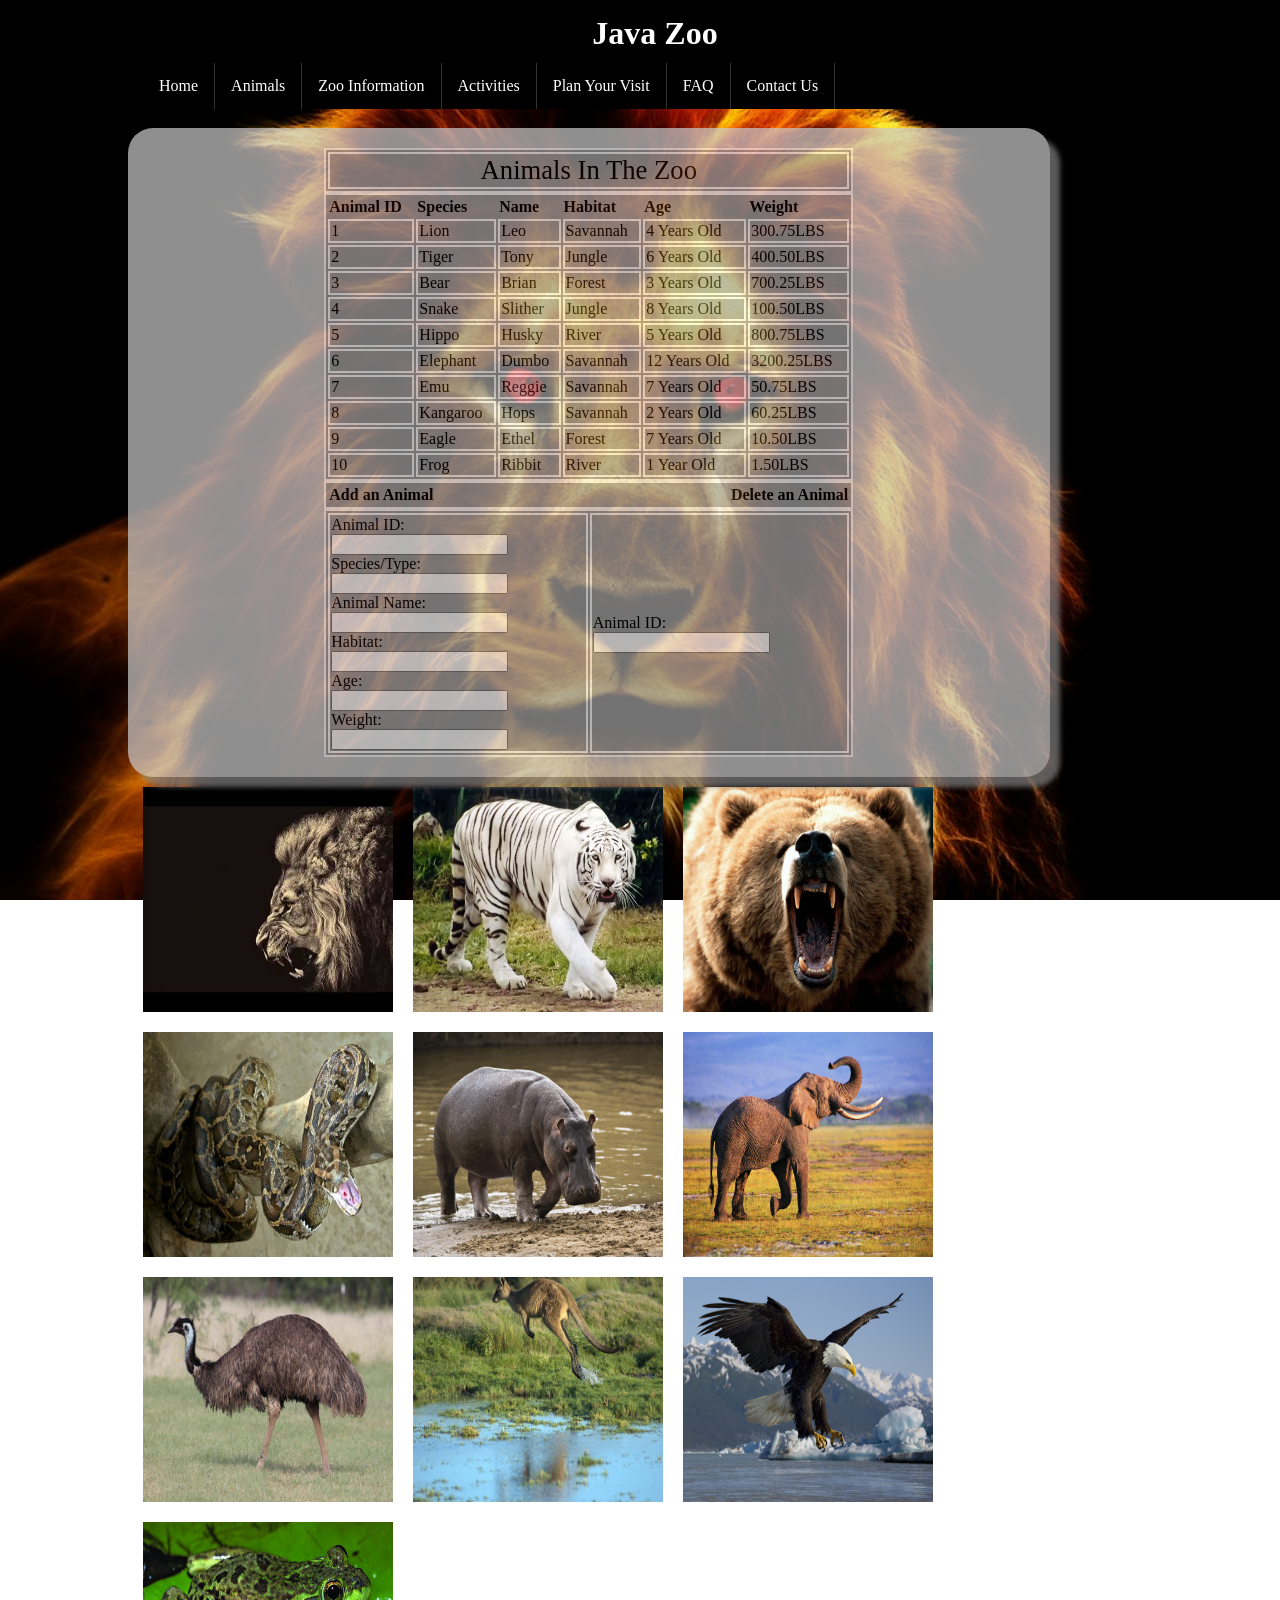
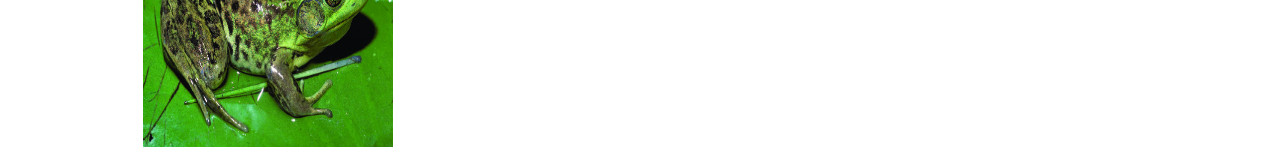
==== src/main/webapp/index.html @ 47f033c1 "8-26-16" ====
<!DOCTYPE html>
<html>
<head>
	<title>HTML and CSS</title>
	<meta charset="utf-8" />
	<meta name="viewport" content="width=device-width, initial-scale=1">
	<link rel="stylesheet" type="text/css" href="styles.css">
	<style type="text/css">
		
	
		
		

	</style>
</head>

	<body>
		<header>

		<h1>Java Zoo</h1>

		<nav>
			<ul>
				<li><a href="">Home</a></li>
				<li><a href="">Animals</a></li>
				<li><a href="">Zoo Information</a></li>
				<li><a href="">Activities</a></li>
				
				<li><a href="">Plan Your Visit</a></li>
				<li><a href="">FAQ</a></li>
				<li><a href="">Contact Us</a></li>
			</ul>
		</nav>
		</header>

		<main>
		<div class="transbox">
			<div class="trans">
			
			<table  class="center"><tr class="heading"><td>Animals In The Zoo</td></tr></table>
	<table class="center">
		
		<tr>
            <th>Animal ID</th>
            <th>Species</th>
            <th>Name</th>
            <th>Habitat</th>
            <th>Age</th>
            <th>Weight</th>    
        </tr>
        
        <tr>
            <td>1</td>
            <td>Lion</td>
            <td>Leo</td>
            <td>Savannah</td>
            <td>4 Years Old</td>
            <td>300.75LBS</td>
        </tr>
        
        <tr>
            <td>2</td>
            <td>Tiger</td>
            <td>Tony</td>
            <td>Jungle</td>
            <td>6 Years Old</td>
            <td>400.50LBS</td>
        </tr>
        
        <tr>
            <td>3</td>
            <td>Bear</td>
            <td>Brian</td>
            <td>Forest</td>
            <td>3 Years Old</td>
            <td>700.25LBS</td>
        </tr>
        
        <tr>
            <td>4</td>
            <td>Snake</td>
            <td>Slither</td>
            <td>Jungle</td>
            <td>8 Years Old</td>
            <td>100.50LBS</td>            
        </tr>
        
        <tr>
            <td>5</td>
            <td>Hippo</td>
            <td>Husky</td>
            <td>River</td>
            <td>5 Years Old</td>
            <td>800.75LBS</td> 
        </tr>
        
        <tr>
            <td>6</td>
            <td>Elephant</td>
            <td>Dumbo</td>
            <td>Savannah</td>
            <td>12 Years Old</td>
            <td>3200.25LBS</td>            
        </tr>
        
        <tr>
            <td>7</td>
            <td>Emu</td>
            <td>Reggie</td>
            <td>Savannah</td>
            <td>7 Years Old</td>
            <td>50.75LBS</td>            
        </tr>
        
        <tr>
            <td>8</td>
            <td>Kangaroo</td>
            <td>Hops</td>
            <td>Savannah</td>
            <td>2 Years Old</td>
            <td>60.25LBS</td>
        </tr>
        
        <tr>
            <td>9</td>
            <td>Eagle</td>
            <td>Ethel</td>
            <td>Forest</td>
            <td>7 Years Old</td>
            <td>10.50LBS</td>
        </tr>

        <tr>
            <td>10</td>
            <td>Frog</td>
            <td>Ribbit</td>
            <td>River</td>
            <td>1 Year Old</td>
            <td>1.50LBS</td>
        </tr>
			
	
	
	</table>

	<table class="center"><tr><th>Add an Animal</th><th style="float:right;">Delete an Animal</th></table>
	<div id="form">
	<table class="center">

	<tr><td>
	
		<form>
			Animal ID:<br />
				 <input type="text" name="animalid">
				 <br />
 			Species/Type:<br />
 				<input type="text" name="species">
 				<br />
			Animal Name:<br />
 				<input type="text" name="name">
				 <br />
 			Habitat:<br />
 				<input type="text" name="habitat">
 				<br />
 			Age:<br />
 				<input type="text" name="age">
 				<br />
			 Weight:<br />
				 <input type="text" name="weight">
		</form>
	</td>
	<td>

		<form>
 			Animal ID:<br />
				 <input type="text" name="animalid">
		</form>
		
	</td>
	</tr>
	</table>
	</div>	
	</div>
	</div>		
	</main>
	<aside>

		<div id="images">
			<a href=""><img src="images/lion.jpg"></a>
			<a href=""><img src="images/tiger.jpg"></a>
			<a href=""><img src="images/grizzly.jpg"></a>
			<a href=""><img src="images/python.jpg"></a>
			<a href=""><img src="images/hippo.jpg"></a>
			<a href=""><img src="images/elephant.jpg"></a>
			<a href=""><img src="images/emu.jpg"></a>
			<a href=""><img src="images/kangaroo.jpg"></a>
			<a href=""><img src="images/eagle.jpg"></a>
			<a href=""><img src="images/frog.jpg"></a>
		</div>

	</aside>
		
		

		
			


		
	</body>


</html>
---- src/main/webapp/styles.css ----
html {
    background: url(images/lion-flame.jpg) no-repeat center fixed; 
    background-size: cover;
}

body{
	width: 80%
	margin-top: 0;
	padding-top: 0;
	margin-left: 10%;
	margin-right: 10%;
	align-content: center;
	color: #ffffff;
	text-align: center;
}
h1{
	position: fixed;
	top: 0px;
	margin-top: 0px;
	padding: 15px;
	width: 80%;
	background-color: #000000;
	z-index: 1;
}



header {
	position: top;
	background-color: #000000;
	color: #ffffff;
	margin-top: 0;
	padding-top: 20px;

	
	
}
nav {
	text-align: center;

	
}

ul {
	position: fixed;
	list-style-type: none;
    margin-top: 35px;
    padding-left: 15px;
    background-color: #000000;
    width: 100%;
    z-index: 1;
    
}

li {
	display: block;
	padding: 14px 16px;
    float: left;
    border-right: 1px solid #333333;
}

li a {
    color: white;
    text-align: center;
    text-decoration: none;
 }

li a:hover{
    background-color: #888888;
    color: #000000;
}
li a:active {
	background-color: #333333;
	color: #ffffff;
}
li a:active:not(.active) {
	background-color: #555555;
	color: #ffffff;
}

main {	
	width: 90%;
}

div.transbox{
	box-shadow: 10px 10px 5px grey;
	border-radius: 25px;
	background-color: #cccccc;
	margin-top: 100px;
	padding: 20px;
	opacity: 0.7;
	filter: alpha(opacity=70);
	
}

div.trans p {
	color: #000000;
	font-weight: bold;
}

tr.heading {
	position: top center;
	width: 100%;
	font-family: arial black;
	font-size: 20pt;
	font-style: bold;
	text-align: center;

	
}
table.center {
	margin-left: 20%;
	margin-right: 20%;
	table-layout: auto;
	background: rgba(0, 0, 0, 0.2);
	width: 60%;
	border: 2px solid #ffffff;
	font-family: ariel;
	color: #000000;
	text-align: left;
	position: fixed center;
}
#images {
	float: left;
	margin-left: 5px;
}
tr {
	margin: auto;
	opacity: 1.0;
	border: 2px solid #ffffff;
}
td {
	margin: auto;
	opacity: 1.0;
	border: 2px solid #ffffff;
}

img {
	float: left;
	width: 20%;
	padding: 10px;
	width: 250px;
	height: 225px;
}
img:hover{
	opacity: 0.8;
}
#form {
	align-content: center;
}

footer.info {
	box-shadow: 10px 10px 5px grey;
	border-radius: 25px;
	background-color: #cccccc;
	float: left;
}
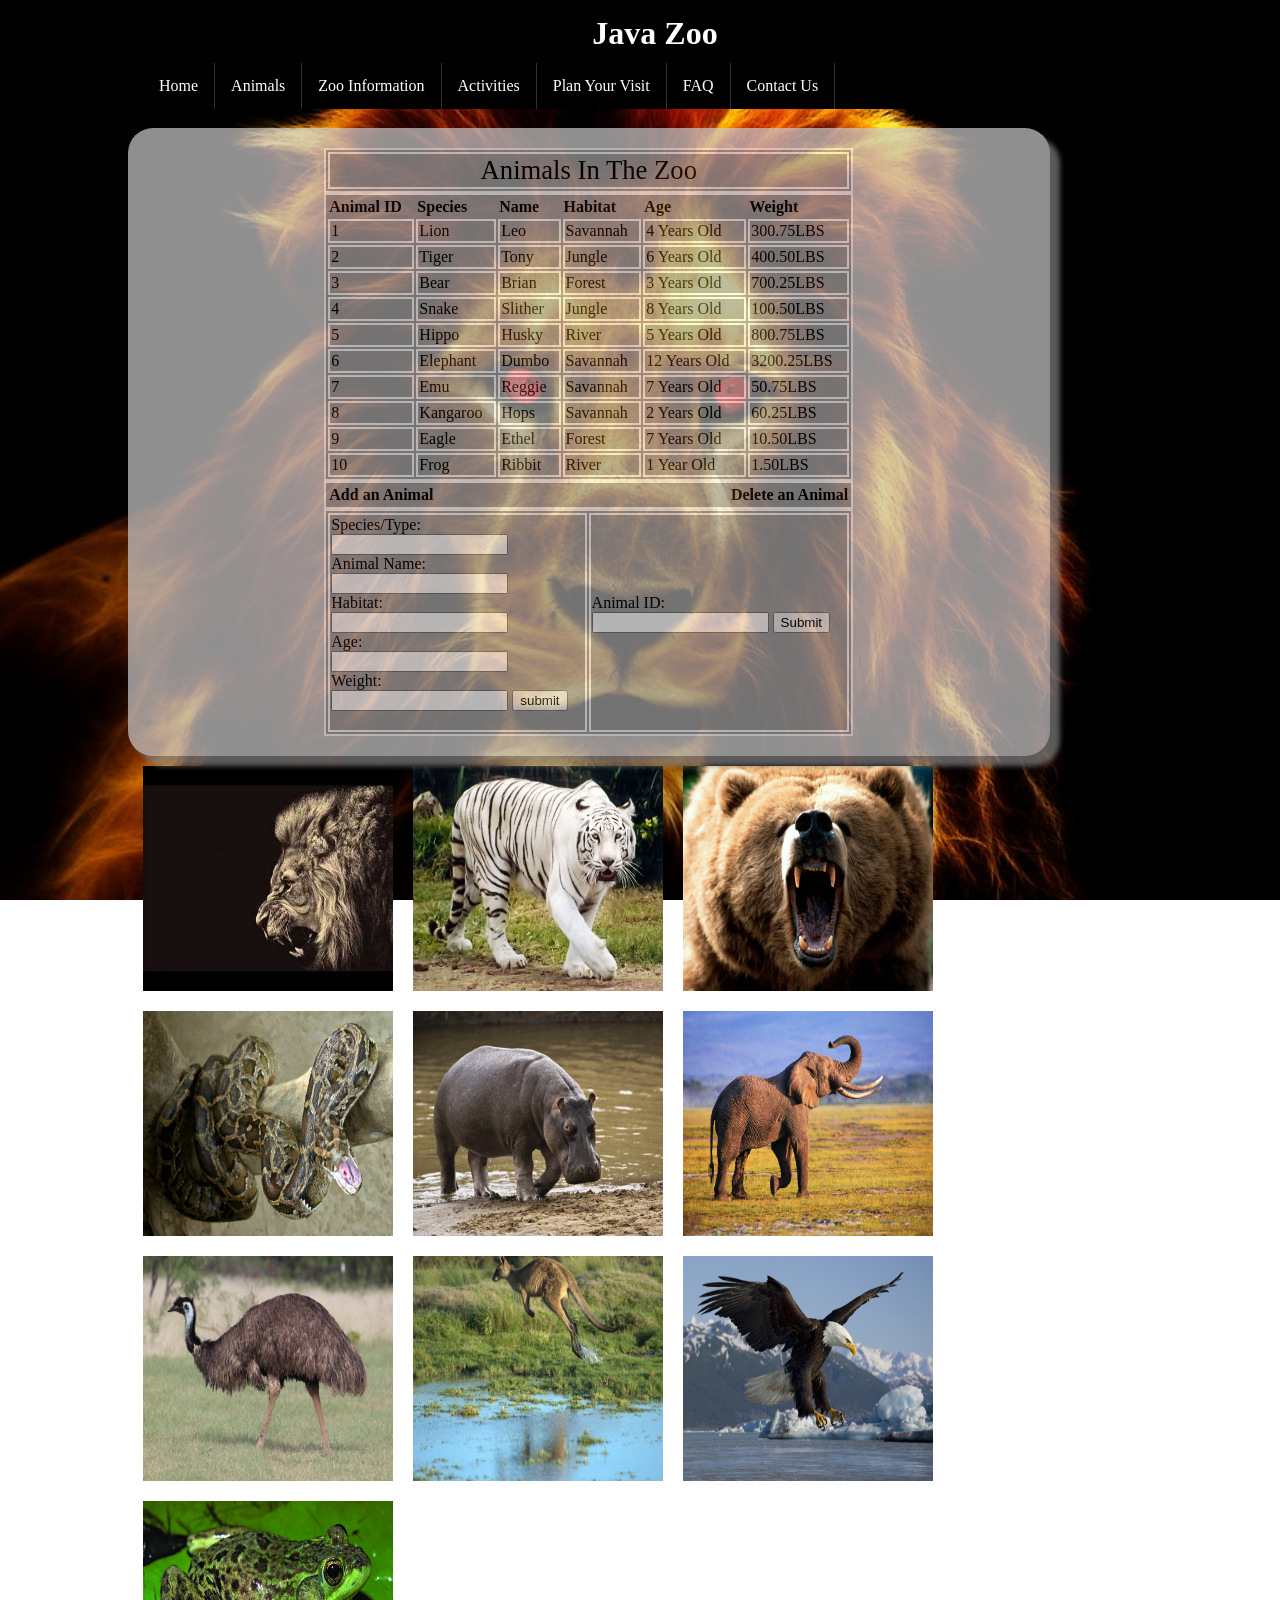
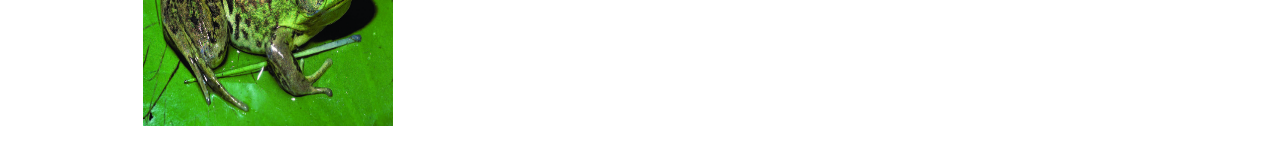
==== commit a36b1688: "Aug 30" ====
--- a/src/main/webapp/index.html
+++ b/src/main/webapp/index.html
@@ -149,11 +149,8 @@
 
 	<tr><td>
 	
-		<form>
-			Animal ID:<br />
-				 <input type="text" name="animalid">
-				 <br />
- 			Species/Type:<br />
+		<form action="addToDB" method="post">
+			Species/Type:<br />
  				<input type="text" name="species">
  				<br />
 			Animal Name:<br />
@@ -167,14 +164,19 @@
  				<br />
 			 Weight:<br />
 				 <input type="text" name="weight">
+		<input type="submit" value="submit">
 		</form>
+		<br />
+		
 	</td>
 	<td>
 
 		<form>
  			Animal ID:<br />
 				 <input type="text" name="animalid">
+		<button type="button" class="btn btn-primary btn-lg">Submit</button>
 		</form>
+		<br />
 		
 	</td>
 	</tr>
